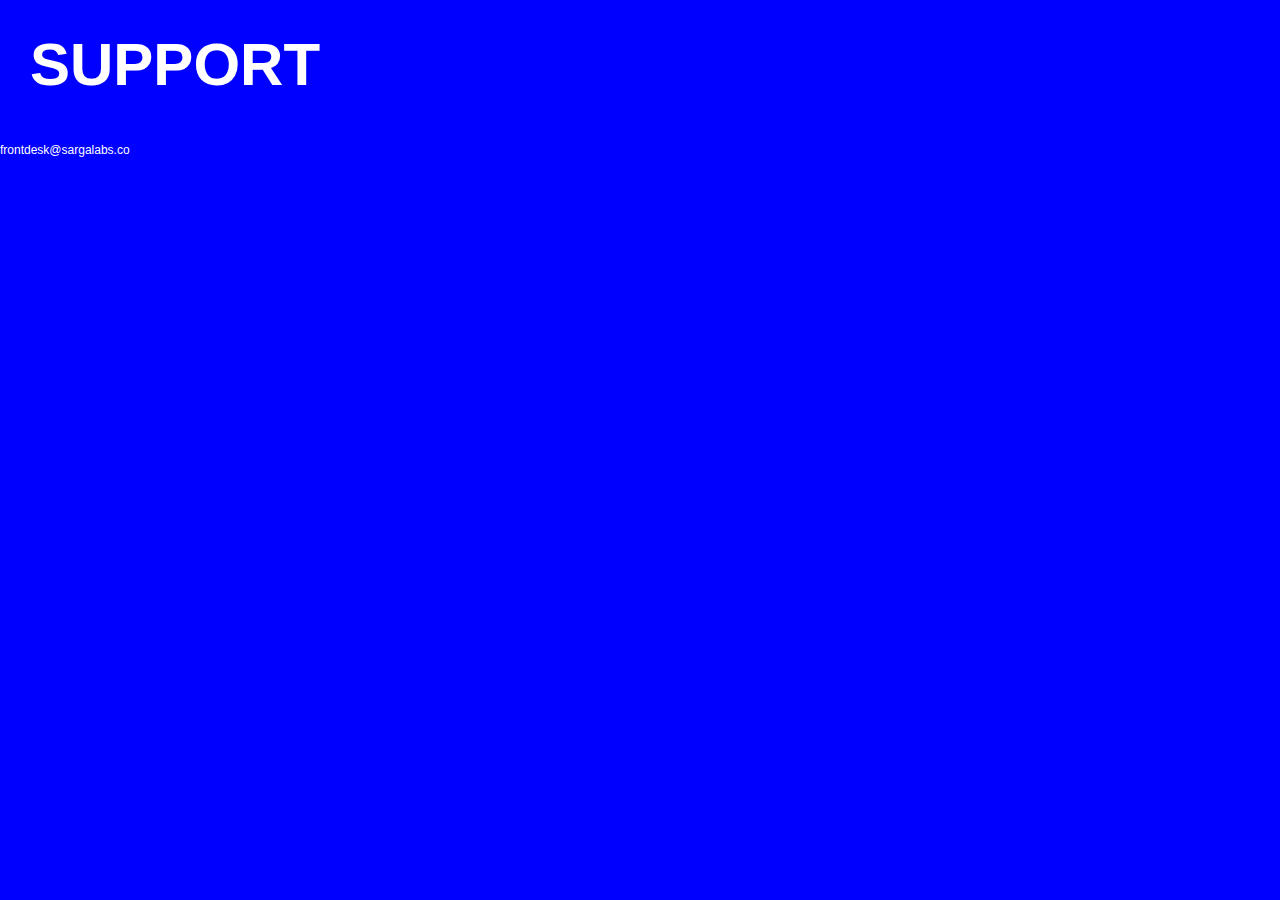
==== support.html @ e82f5a9e "U: Support Page" ====
<!DOCTYPE html>
<html lang="en">
  <head>
    <meta charset="UTF-8" />
    <meta http-equiv="X-UA-Compatible" content="IE=edge" />
    <meta name="viewport" content="width=device-width, initial-scale=1.0" />
    <title>SARGA©</title>
    <link rel="stylesheet" href="main.css" />
    <link rel="shortcut icon" href="icon_c.svg" type="image/svg+xml" />
    <script src="script.js" defer></script>
  </head>
  <body>
    <div id="loader">
      <img src="ascii_sarga.svg" alt="logo" class="loader_img" />
    </div>
<h1>SUPPORT</h1><br/>
<p>frontdesk@sargalabs.co</p>
    
  </body>
</html>
---- main.css ----
* {
  padding: 0;
  margin: 0;
}

html,
body {
  width: 100vw;
  height: 100vh;
  overflow: hidden;
  background: #00ff;
  font-family: "Arial Narrow", sans-serif;
  color: #fff;
  font-size: 12px;
  cursor: crosshair;
}

::selection {
  mix-blend-mode: exclusion;
  background-color: #fff;
  color: #000;
}

.social {
  width: 100%;
  height: 100%;
  display: flex;
  justify-content: center;
  align-items: center;
  -webkit-text-stroke: 0.5px #fff;
  -webkit-text-stroke-position: inside;
  transition: all 0.3s ease-in-out;
  z-index: 9;
  flex-direction: column;
  font-size: clamp(0.75rem, 0.5982rem + 0.7143vw, 1.6rem);
}

.social:hover {
  transition: all 0.3s ease-in-out;
}
h1 {
  transition: all 0.1s ease-in-out;
  -webkit-text-fill-color: #fff;
  margin: 0.5em;
  font-size: 5em;
}
h1:hover {
  transition: all 0.1s ease-in-out;
  -webkit-text-fill-color: transparent;
  cursor: pointer;
}
a {
  color: #fff;
}
a:visited {
  color: #fff;
}

#loader {
  width: 100%;
  height: 100vh;
  position: absolute;
  user-select: none;
  pointer-events: none;
}
#loader .loader_img {
  width: 100%;
  height: 100%;
  transition: all 2s ease-in-out;
  position: absolute;
  animation: flick 1s;
  opacity: 0;
}

@keyframes flick {
  0% {
    opacity: 0;
  }
  20% {
    opacity: 40%;
  }
  40% {
    opacity: 10%;
  }
  60% {
    opacity: 70%;
  }
  80% {
    opacity: 0%;
  }
  90% {
    opacity: 50%;
  }
  100% {
    opacity: 100%;
  }
}
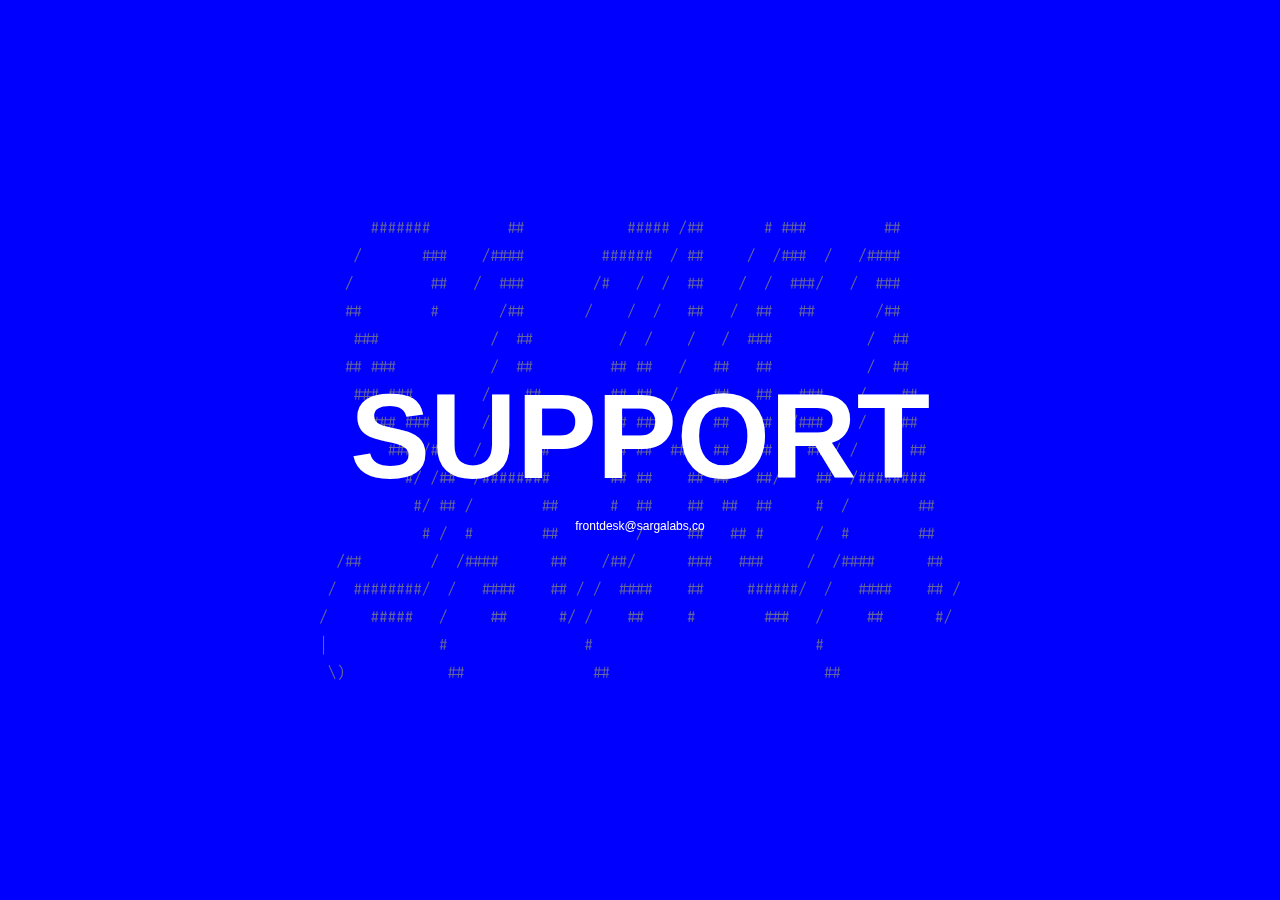
==== commit 34bb4a7b: "U: Links and Styles" ====
--- a/support.html
+++ b/support.html
@@ -13,8 +13,10 @@
     <div id="loader">
       <img src="ascii_sarga.svg" alt="logo" class="loader_img" />
     </div>
-<h1>SUPPORT</h1><br/>
-<p>frontdesk@sargalabs.co</p>
+<div class="support">
+  <h2>SUPPORT</h2><br/>
+  <p>frontdesk@sargalabs.co</p>
+</div>
     
   </body>
 </html>
--- a/main.css
+++ b/main.css
@@ -1,6 +1,7 @@
 * {
   padding: 0;
   margin: 0;
+  box-sizing: border-box;
 }
 
 html,
@@ -30,7 +31,8 @@
   -webkit-text-stroke: 0.5px #fff;
   -webkit-text-stroke-position: inside;
   transition: all 0.3s ease-in-out;
-  z-index: 9;
+  z-index: 2;
+  position: relative;
   flex-direction: column;
   font-size: clamp(0.75rem, 0.5982rem + 0.7143vw, 1.6rem);
 }
@@ -59,22 +61,30 @@
 #loader {
   width: 100%;
   height: 100vh;
+  display: flex;
+  justify-content: center;
+  align-items: center;
   position: absolute;
   user-select: none;
   pointer-events: none;
 }
 #loader .loader_img {
-  width: 100%;
+  width: 50%;
   height: 100%;
   transition: all 2s ease-in-out;
   position: absolute;
+  filter: brightness(0) invert(1);
+  mix-blend-mode: difference;
   animation: flick 1s;
-  opacity: 0;
+  opacity: 40%;
+  z-index: 0;
+
 }
 
 @keyframes flick {
   0% {
     opacity: 0;
+    z-index: 100;
   }
   20% {
     opacity: 40%;
@@ -92,6 +102,37 @@
     opacity: 50%;
   }
   100% {
-    opacity: 100%;
+    opacity: 10%;
+    z-index: 0;
   }
 }
+
+.support{
+  position: relative;
+  display: flex;
+  flex-direction: column;
+  width: 100%;
+  height: 100vh;
+  justify-content: center;
+  align-items: center;
+  z-index: 2
+}
+
+.support h2{
+  font-size: 10rem;
+}
+
+.assets--title{
+  display: flex;
+  align-items: center;
+  position: relative;
+}
+
+.assets--title h1{
+  margin: 0
+}
+.assets--title small{
+  position: absolute;
+  right: -10%;
+  top: 0;
+}